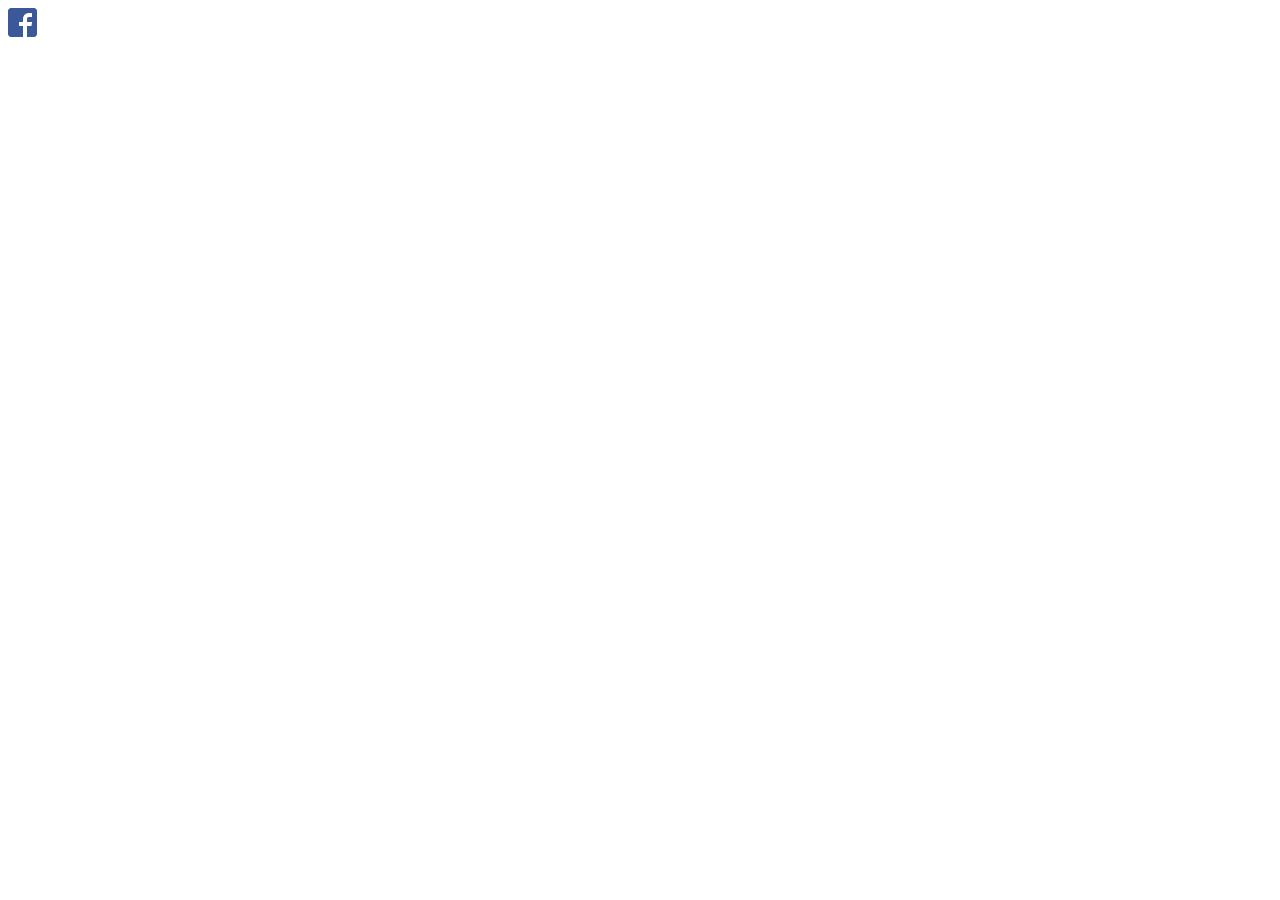
==== index.html @ 359e8bb9 "hello world" ====
<!doctype html>
<html lang="en">
<head>
  <meta http-equiv="Content-Type" content="text/html; charset=UTF-8">
  <meta charset="utf-8">
  <meta http-equiv="X-UA-Compatible" content="IE=edge">
  <meta name="viewport" content="width=device-width, initial-scale=1">

  <title>Facebook</title>
  <meta name="description" content="Beautiful Facebook images from 1.23 billion Facebook users around the world">
  <link href="css/main.css" rel="stylesheet">
</head>
<body>

  

<!-- logo -->

  <a href="https://facebook.com" class="js-track-click" title="Facebook" data-track="click-logo">
    <img class="navbar__logo" src="img/icon-FB-chrome.png" alt="Facebook Logo">
  </a>


  <script src="js/facebookTab.js"></script>
</body>
</html>
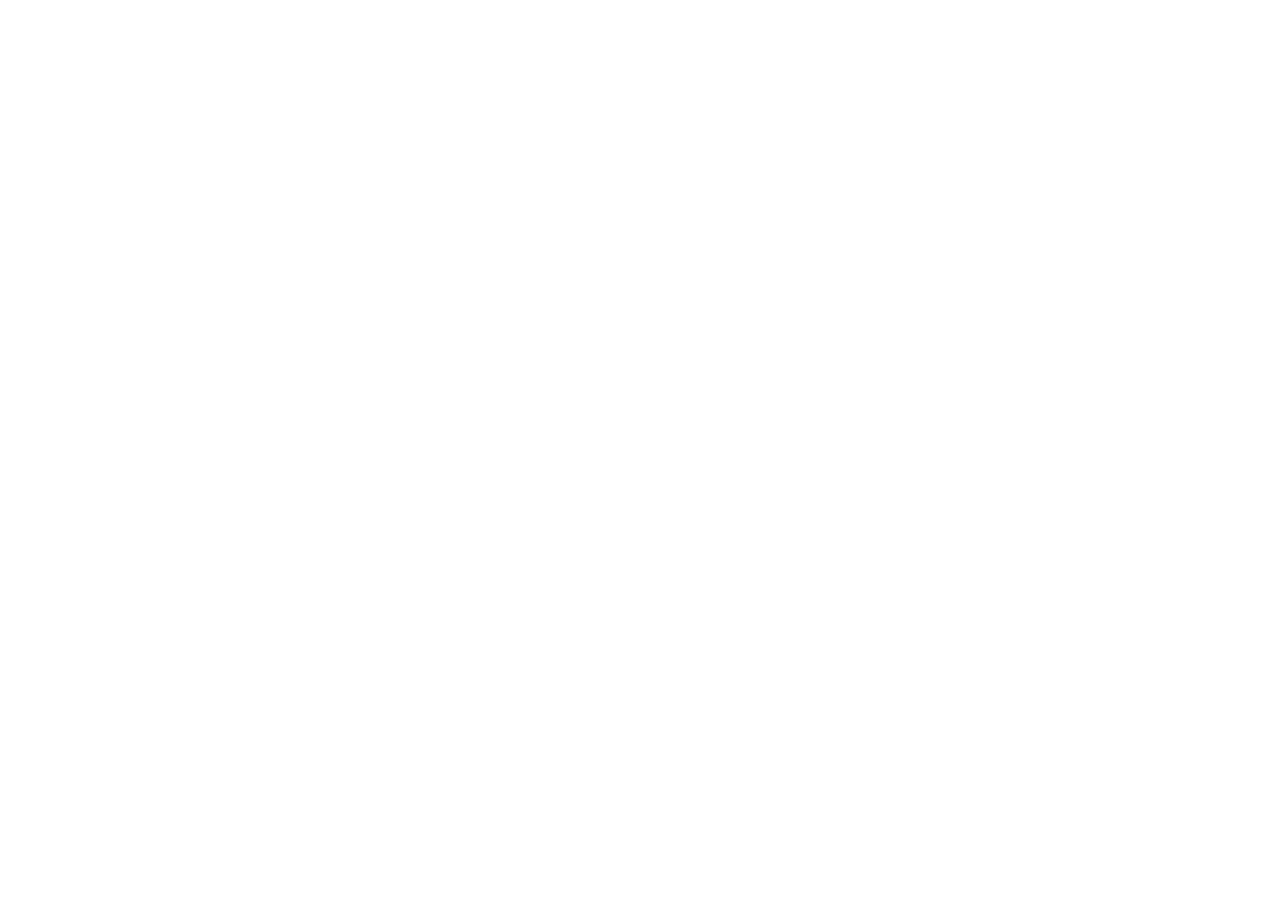
==== commit 8aa5cfc6: "add background and center fb logo" ====
--- a/index.html
+++ b/index.html
@@ -14,11 +14,12 @@
 
   
 
-<!-- logo -->
-
-  <a href="https://facebook.com" class="js-track-click" title="Facebook" data-track="click-logo">
-    <img class="navbar__logo" src="img/icon-FB-chrome.png" alt="Facebook Logo">
+<!-- logo in the center -->
+<div class="navbar_logo">
+  <a href="https://facebook.com" title="Facebook" data-track="click-logo">
+    <img src="img/FB-f-Logo__white_1024.png" alt="Facebook Logo">
   </a>
+</div>
 
 
   <script src="js/facebookTab.js"></script>
--- a/css/main.css
+++ b/css/main.css
@@ -0,0 +1,25 @@
+body {
+    background-image: url("../img/bg.png");
+    background-repeat: no-repeat;
+    background-size: 100% 100%;
+}
+
+html {
+    height: 100%
+}
+
+.navbar_logo img{
+    width: 50px;
+    display: block;
+    margin: auto;
+}
+
+.overlay {
+    height: 100%;
+    width: 100%;
+    position: fixed;
+    top: 0;
+    background: rgba(0,0,0,.5);
+    z-index: 8;
+    opacity: 0;
+}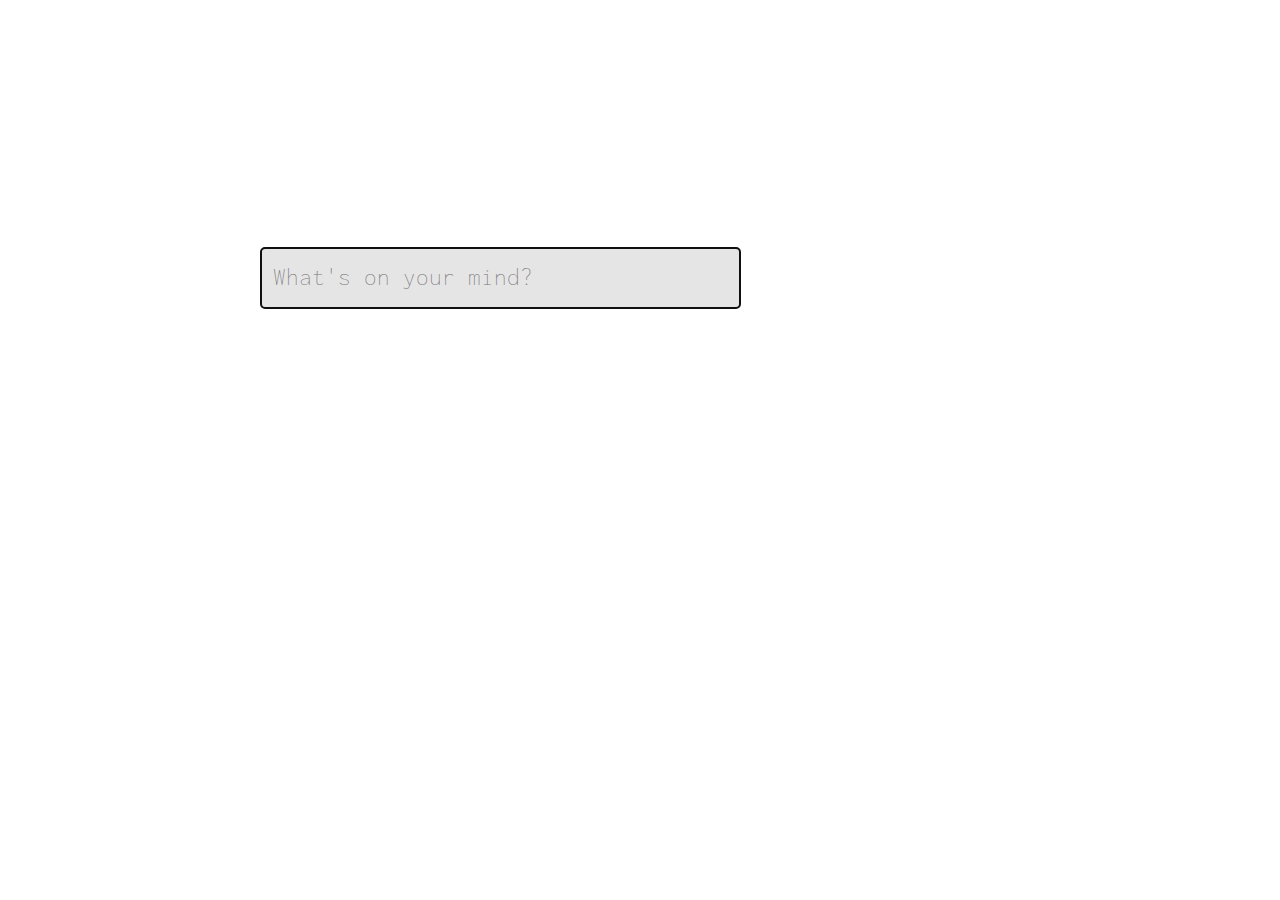
==== commit 33d07ca3: "add composor" ====
--- a/index.html
+++ b/index.html
@@ -8,17 +8,29 @@
 
   <title>Facebook</title>
   <meta name="description" content="Beautiful Facebook images from 1.23 billion Facebook users around the world">
+  <link href='https://fonts.googleapis.com/css?family=Inconsolata' rel='stylesheet' type='text/css'>
   <link href="css/main.css" rel="stylesheet">
 </head>
 <body>
 
-  
 
-<!-- logo in the center -->
-<div class="navbar_logo">
-  <a href="https://facebook.com" title="Facebook" data-track="click-logo">
-    <img src="img/FB-f-Logo__white_1024.png" alt="Facebook Logo">
-  </a>
+<!-- image overlay -->
+<div>
+  <div id="facebook-image" class="bg-image"></div>
+
+  <!-- logo in the center -->
+  <div class="navbar_logo">
+    <a href="https://facebook.com" title="Facebook" data-track="click-logo">
+      <img src="img/FB-f-Logo__white_1024.png" alt="Facebook Logo">
+    </a>
+  </div>
+
+
+  <!-- composer in the verticle center -->
+  <div id="composor">
+    <input type="text" class="form-control inputfield" id="composorText" placeholder="What's on your mind?" autofocus></input>
+     <button type="button"  id="postbutton" class="btn postbutton" style="">Post</button>
+  </div>
 </div>
 
 
--- a/css/main.css
+++ b/css/main.css
@@ -1,7 +1,4 @@
 body {
-    background-image: url("../img/bg.png");
-    background-repeat: no-repeat;
-    background-size: 100% 100%;
 }
 
 html {
@@ -14,12 +11,88 @@
     margin: auto;
 }
 
-.overlay {
+#facebook-image{
+    background-image: url("../img/bg.png");
+    background-repeat: no-repeat;
+    background-size: cover;
+    z-index: -1;
+}
+
+div.bg-image {
+    width: 100%;
     height: 100%;
+    position: absolute;
+    background-size: cover;
+    background-position: 50% 50%;
+    top: 0;
+    left: 0;
+    z-index: -1;
+    /*-webkit-gradient:linear,left top,left bottom,color-stop(0,rgba(0,0,0,.6)),color-stop(30%,transparent),color-stop(70%,transparent),to(rgba(0,0,0,.6)));*/
+    -webkit-filter: brightness(80%) contrast(80%) grayscale(4%);
+    -webkit-transition: opacity .45s linear;
+}
+
+div#composor{
+    display: block;
+    margin: auto;
+    padding-left: 20%;
+    padding-right: 20%;
+    padding-top: 15%;
+}
+
+.form-control {
+    display: block;
     width: 100%;
-    position: fixed;
-    top: 0;
-    background: rgba(0,0,0,.5);
-    z-index: 8;
-    opacity: 0;
-}+    height: 34px;
+    padding: 6px 12px;
+    font-size: 14px;
+    line-height: 1.428571429;
+    color: #555;
+    vertical-align: middle;
+    background-color: #fff;
+    background-image: none;
+    border: 1px solid #ccc;
+    border-radius: 4px;
+    -webkit-box-shadow: inset 0 1px 1px rgba(0,0,0,0.075);
+    box-shadow: inset 0 1px 1px rgba(0,0,0,0.075);
+    -webkit-transition: border-color ease-in-out .15s,box-shadow ease-in-out .15s;
+    transition: border-color ease-in-out .15s,box-shadow ease-in-out .15s;
+}
+
+.inputfield {
+    width: 60%;
+    background-color: rgba(0,0,0,0.1);
+    font-size: 25px;
+    z-index: 3;
+    font-weight: 100;
+    height: 47px;
+    color: #fff;
+    border: 0;
+    border-bottom: 1px solid rgba(255,255,255,.4);
+    font-family: 'Inconsolata',sans-serif!important;
+}
+
+.postbutton {
+    margin-top: -70px;
+    margin-left: 70%;
+    width: 100px;
+    height: 50px;
+    text-align: center;
+    vertical-align: middle;
+    opacity: 1;
+    background: transparent;
+    color: #fff;
+    border: 1px solid rgba(255,255,255,.4);
+    font-size: 25px;
+    font-family: 'Inconsolata',sans-serif!important
+}
+
+.postbutton:hover {
+    background-color: white;
+    color: #000;
+    transition: background-color 0.5s;;
+}
+
+
+
+
